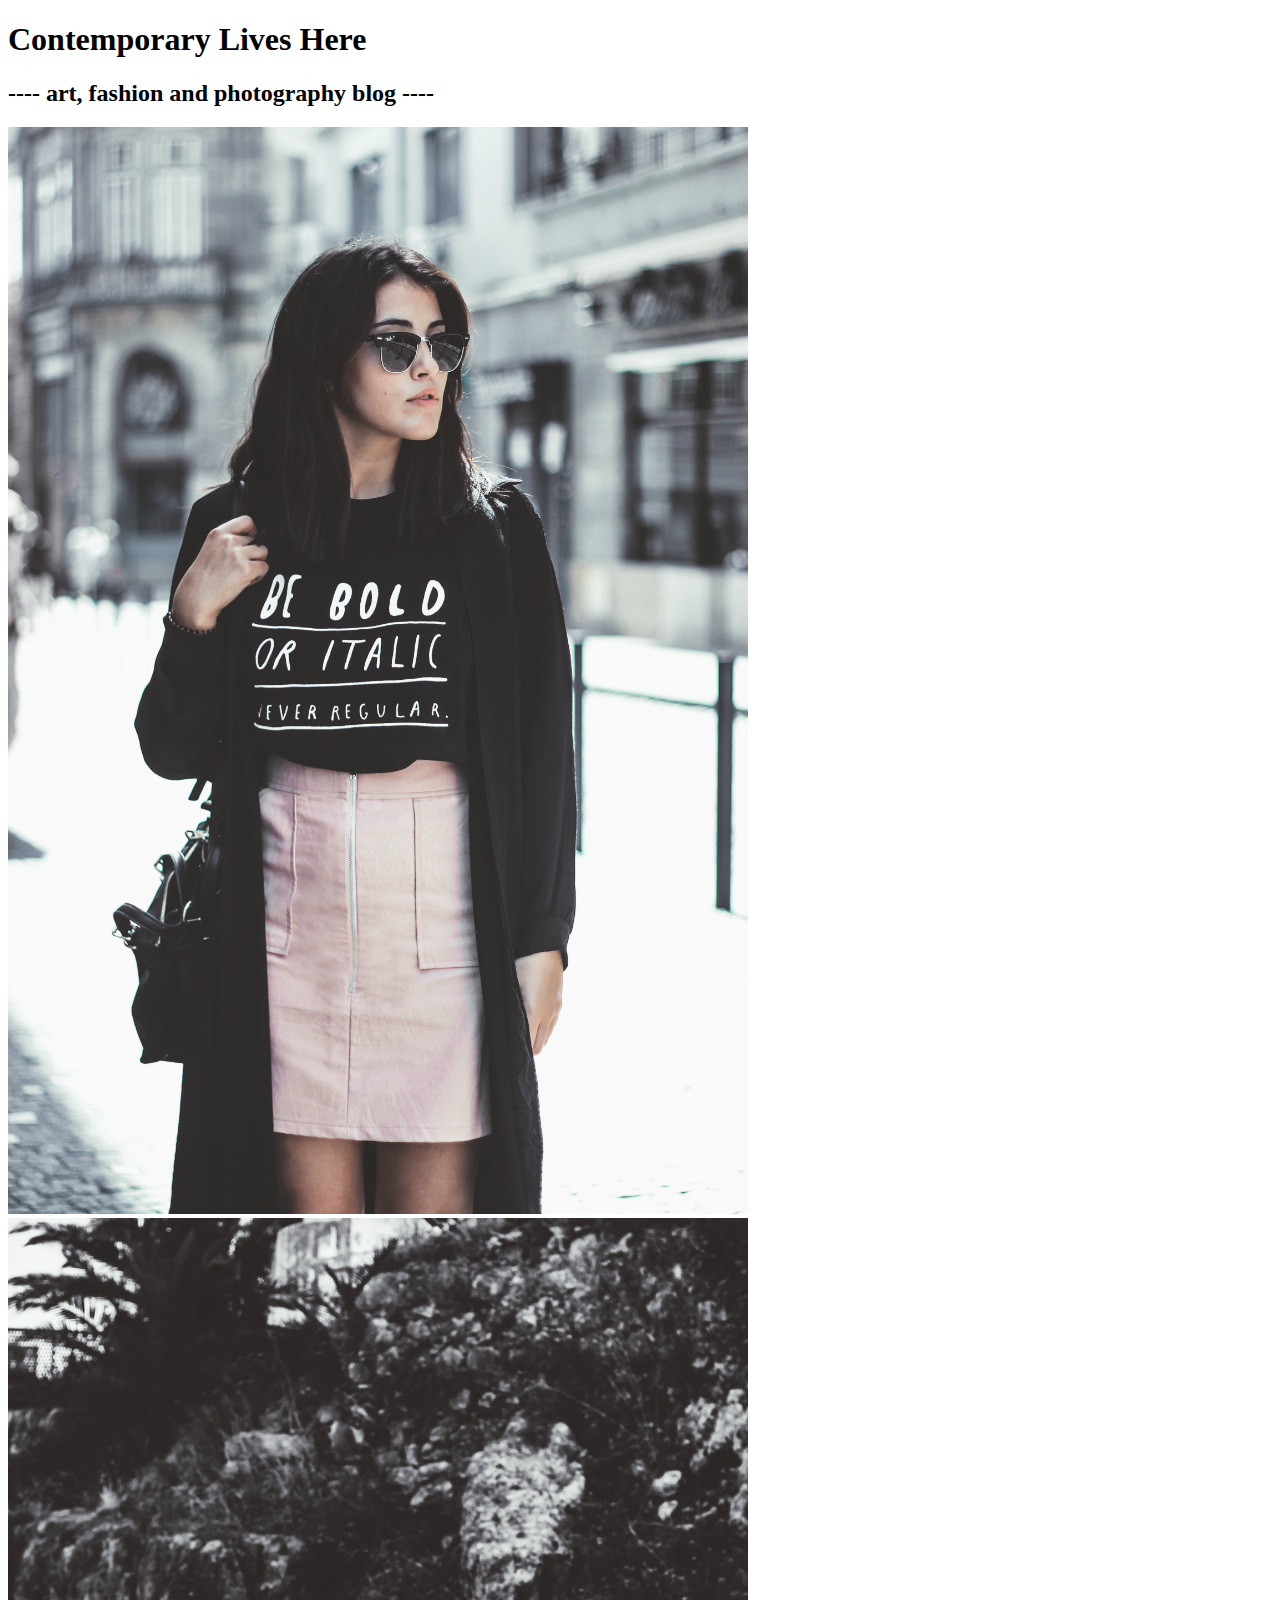
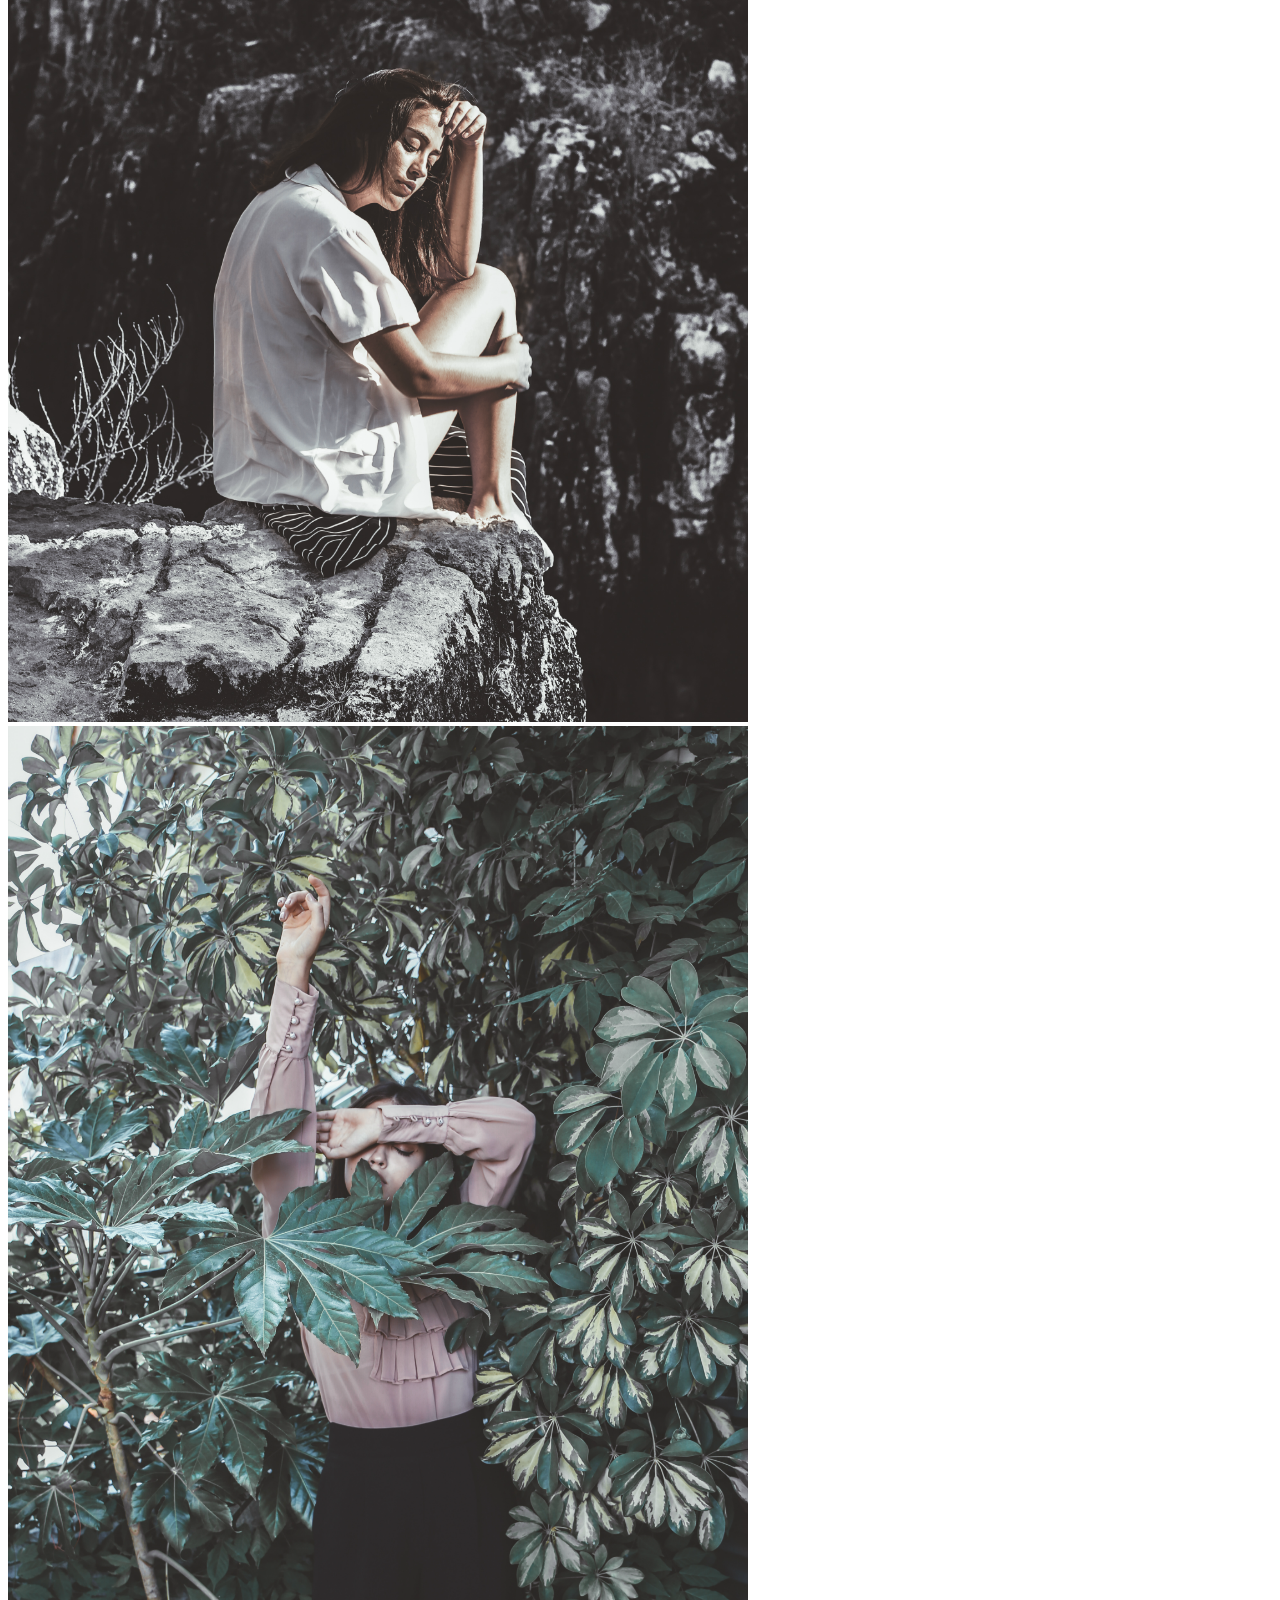
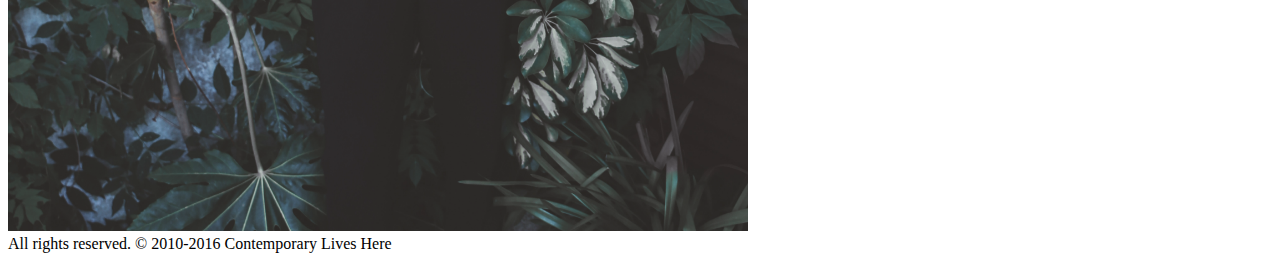
==== index.htm @ 640d20e2 "first commit" ====
<!DOCTYPE html>
<html>
<head>

<title>Contemporary Lives Here</title>

<meta charset="utf-8"/>
<meta name="viewport" content="width=device-width, initial-scale=1">
<link href="https://fonts.googleapis.com/css?family=Roboto" rel="stylesheet">
<link rel="stylesheet" type="text/css" media="screen" href="scss/partial_project.scss">

</head>

<body>

  <h1>Contemporary Lives Here</h1>
  <h2>---- art, fashion and photography blog ----</h2>


   <img src="imagens/image01.png" alt="">
      <img src="imagens/image02.png" alt="">
         <img src="imagens/image03.png" alt="">


  <!-- <a href="article.htm"> <img src="imagens/image01.png" alt="Maria in the streets of Oporto"> </a>
  <a href="article.htm"> <img src="imagens/image02.png" alt="Maria in the beach"> </a>
  <a href="article.htm"> <img src="imagens/image03.png" alt="Maria in the woods"> </a> -->

</body>



<footer> All rights reserved. © 2010-2016 Contemporary Lives Here </footer>

</html>
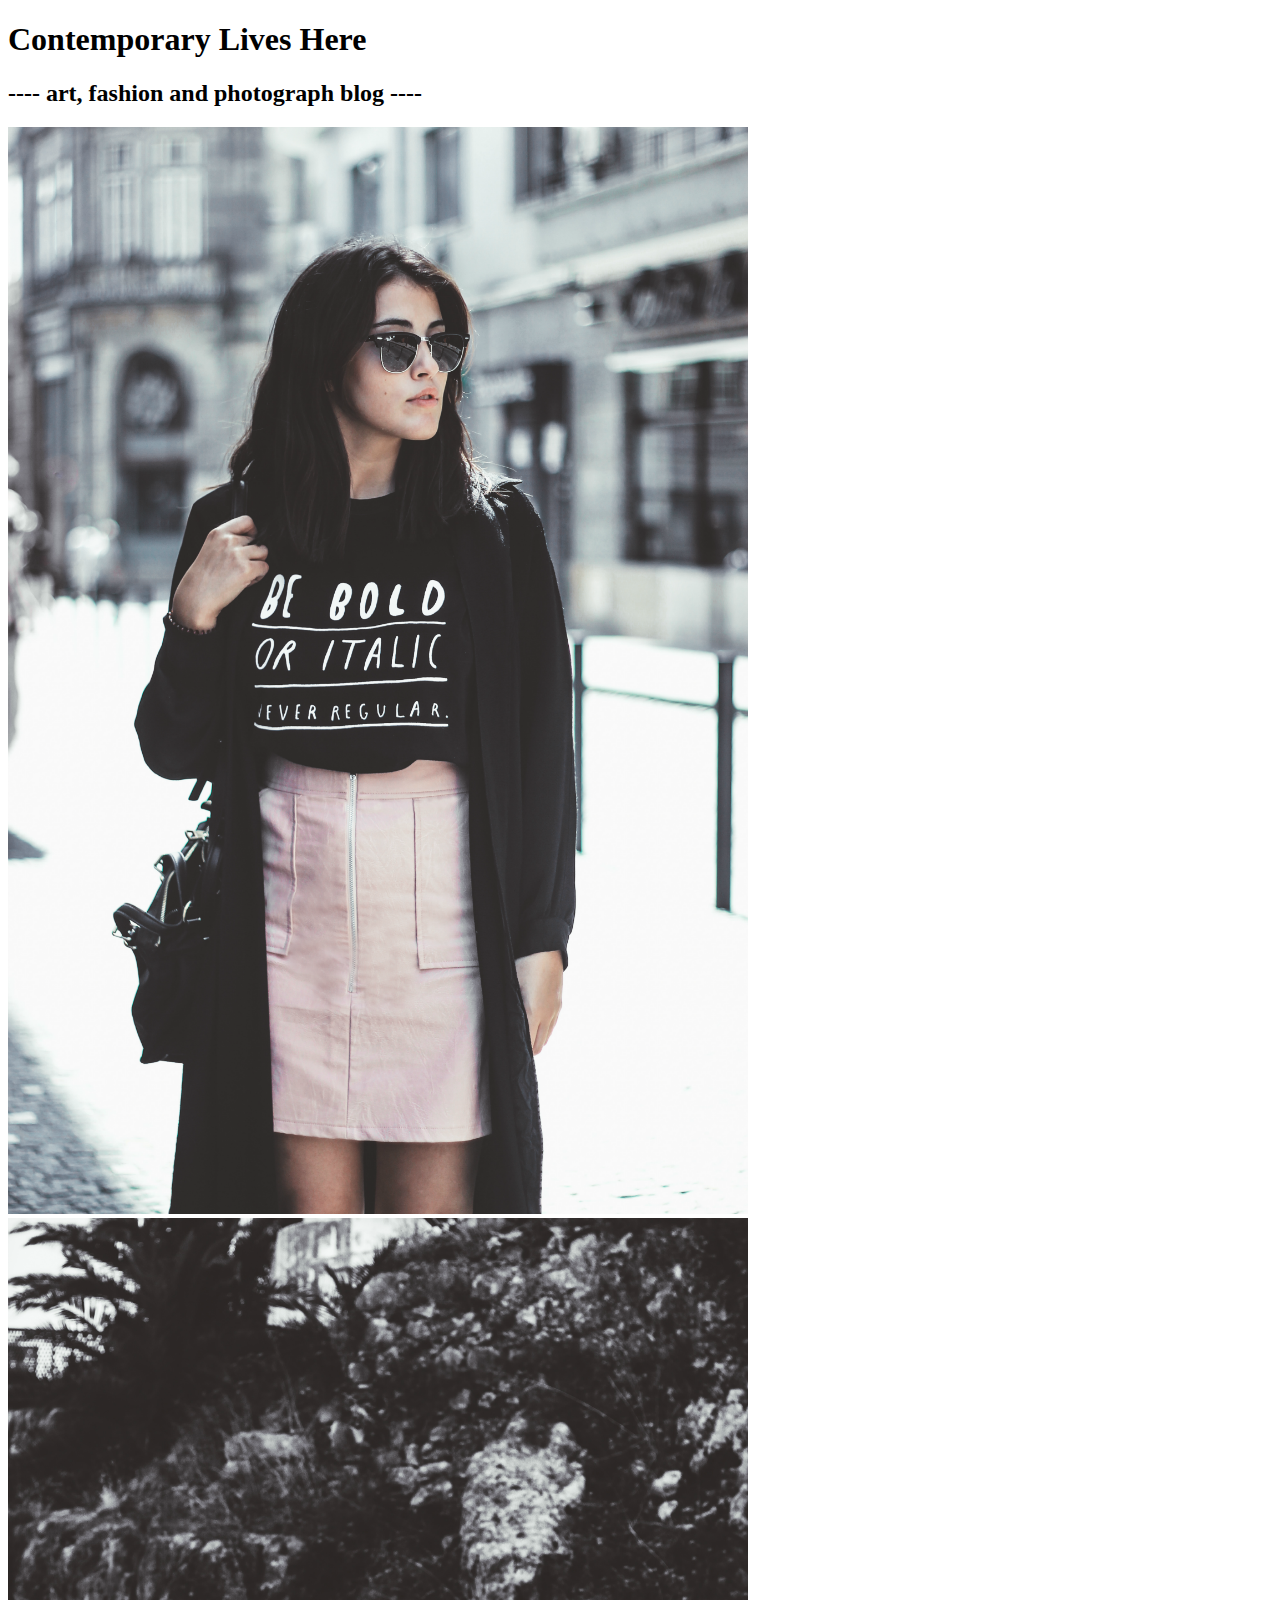
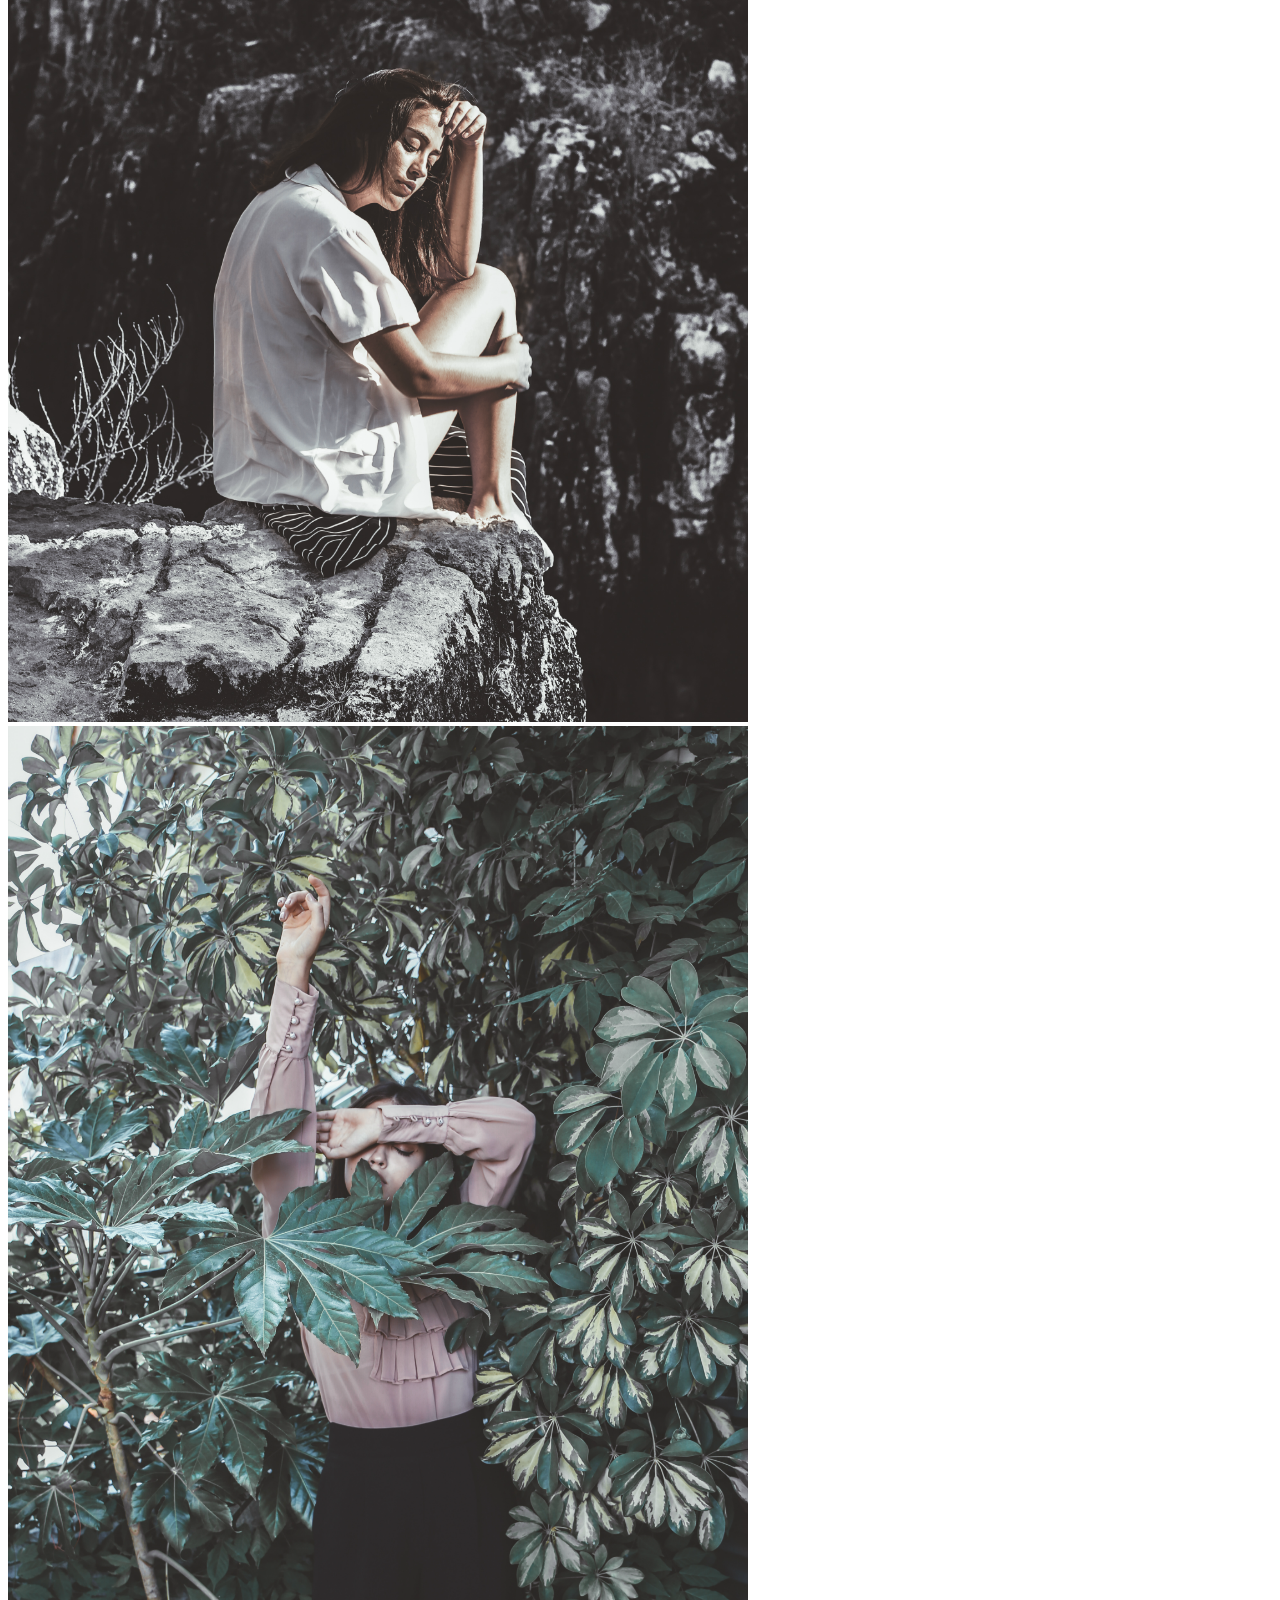
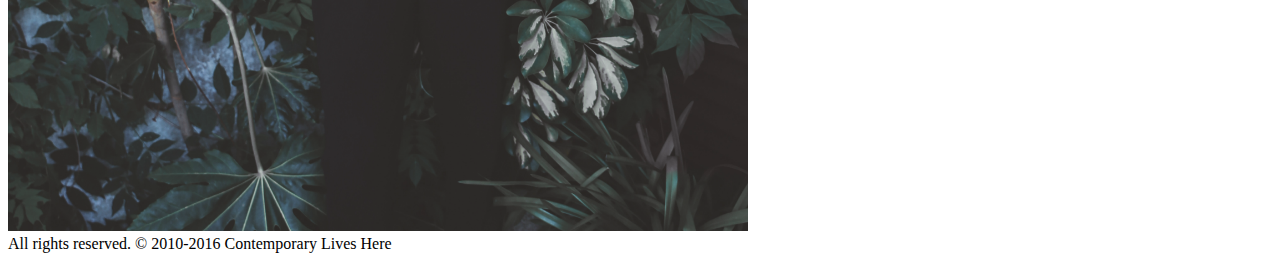
==== commit 0a156b56: "flex box" ====
--- a/index.htm
+++ b/index.htm
@@ -13,13 +13,18 @@
 
 <body>
 
-  <h1>Contemporary Lives Here</h1>
-  <h2>---- art, fashion and photography blog ----</h2>
+<div class="container">
+  <h1 class="titulo">Contemporary Lives Here</h1>
+  <h2 class="subtitulo">---- art, fashion and photograph blog ----</h2>
+</div>
 
+  <div class="imagem">
 
-   <img src="imagens/image01.png" alt="">
-      <img src="imagens/image02.png" alt="">
-         <img src="imagens/image03.png" alt="">
+     <img src="imagens/image01.png" alt="">
+      <img class="azul" src="imagens/image02.png" alt="">
+      <img src="imagens/image03.png" alt="">
+
+       </div>
 
 
   <!-- <a href="article.htm"> <img src="imagens/image01.png" alt="Maria in the streets of Oporto"> </a>
